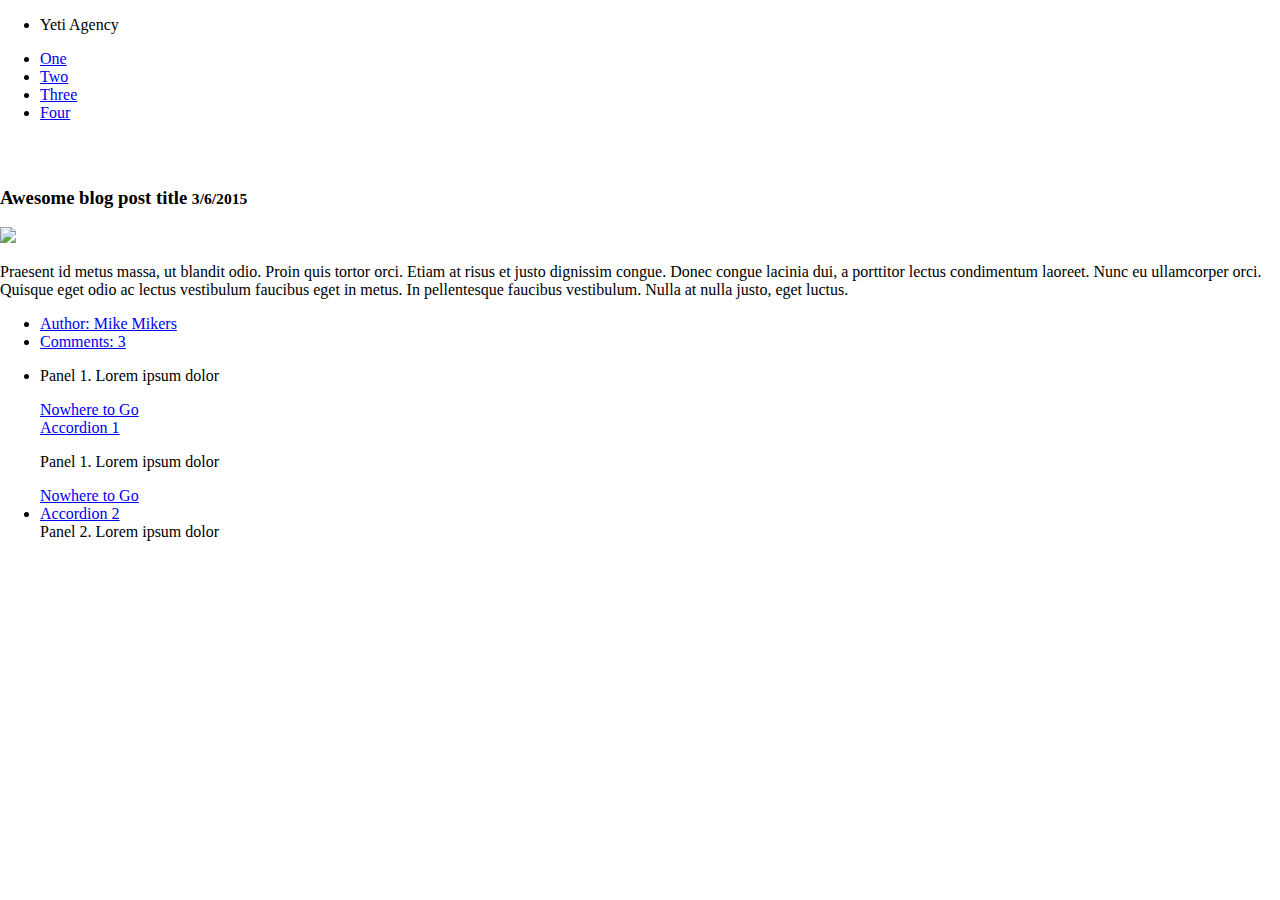
==== carrito.html @ 742e064f "Merge pull request #8 from gabyLuTrejo/elementos" ====
<!doctype html>
<html class="no-js" lang="en">
  <head>
    <meta charset="utf-8" />
    <meta name="viewport" content="width=device-width, initial-scale=1.0" />
    <title>Foundation | Welcome</title>
    <link rel="stylesheet" href="http://dhbhdrzi4tiry.cloudfront.net/cdn/sites/foundation.min.css">
    <link rel="stylesheet" href="assets/css/home.css">
  </head>
  <body>

    <!-- Start Top Bar -->
    <div class="top-bar">
      <div class="top-bar-left">
        <ul class="menu">
          <li class="menu-text">Yeti Agency</li>
        </ul>
      </div>
      <div class="top-bar-right">
        <ul class="menu">
          <li><a href="#">One</a></li>
          <li><a href="#">Two</a></li>
          <li><a href="#">Three</a></li>
          <li><a href="#">Four</a></li>
        </ul>
      </div>
    </div>
    <!-- End Top Bar -->


    <div class="row pt-30" id="content">
      <div class="medium-8 columns">
        <div class="blog-post">
          <h3>Awesome blog post title <small>3/6/2015</small></h3>
          <img class="thumbnail" src="http://placehold.it/850x350">
          <p>Praesent id metus massa, ut blandit odio. Proin quis tortor orci. Etiam at risus et justo dignissim congue. Donec congue lacinia dui, a porttitor lectus condimentum laoreet. Nunc eu ullamcorper orci. Quisque eget odio ac lectus vestibulum faucibus eget in metus. In pellentesque faucibus vestibulum. Nulla at nulla justo, eget luctus.</p>
          <div class="callout">
            <ul class="menu simple">
              <li><a href="#">Author: Mike Mikers</a></li>
              <li><a href="#">Comments: 3</a></li>
            </ul>
          </div>
        </div>

      </div>

      <!-- Columna derecha -->
      <div class="medium-3 columns" data-sticky-container>
        <div class="sticky" data-sticky data-anchor="content">
          <ul class="accordion" data-accordion data-multi-expand="true">
            <li class="accordion-item is-active" data-accordion-item>
              <div class="accordion-content" data-tab-content>
                <p>Panel 1. Lorem ipsum dolor</p>
                <a href="#">Nowhere to Go</a>
              </div>
              <!-- Accordion tab title -->
              <a href="#" class="accordion-title">Accordion 1</a>

              <!-- Accordion tab content: it would start in the open state due to using the `is-active` state class. -->
              <div class="accordion-content" data-tab-content>
                <p>Panel 1. Lorem ipsum dolor</p>
                <a href="#">Nowhere to Go</a>
              </div>
            </li>
            <li class="accordion-item" data-accordion-item="">
              <a href="#" class="accordion-title" aria-controls="g5ymoi-accordion" role="tab" id="g5ymoi-accordion-label" aria-expanded="false" aria-selected="false">Accordion 2</a>
              <div class="accordion-content" data-tab-content="" role="tabpanel" aria-labelledby="g5ymoi-accordion-label" aria-hidden="true" id="g5ymoi-accordion">
                Panel 2. Lorem ipsum dolor
              </div>
            </li>
            <!-- ... -->
          </ul>
        </div>
      </div>
    </div>



    <script src="assets/js/vendor/jquery.js"></script>
    <!-- this will include every plugin and utility required by Foundation -->
    <script src="assets/js/vendor/foundation.min.js"></script>
    <script>
      $(document).foundation();
    </script>

  </body>
</html>
---- assets/css/home.css ----
body{
	margin: 0;
	padding: 0;
	width: 100%;
	height: 100%;
}

.orbit-container {
  height: 300px;

}
.orbit-previous, .orbit-next {
    color: gray;
}

#tele div img {
  width: 100%;
}
/*clases de la seccion de productos*/
.texto-productos{
	margin-top: 2%;
	font-weight: bold;
}
.contenedor-productos{
	width: 80%;
	margin-left: 3%;
}
.imagenes-centradas{
	border: none;
	margin-left: 5%;
}
.imagen-productos{
	width: 100%;
	height: 200px;
}
.descripcion-texto{
	padding-top: 5%;
 }
/*fin de la seccion de productos*/

.pt-30 {
  padding-top: 30px;
}
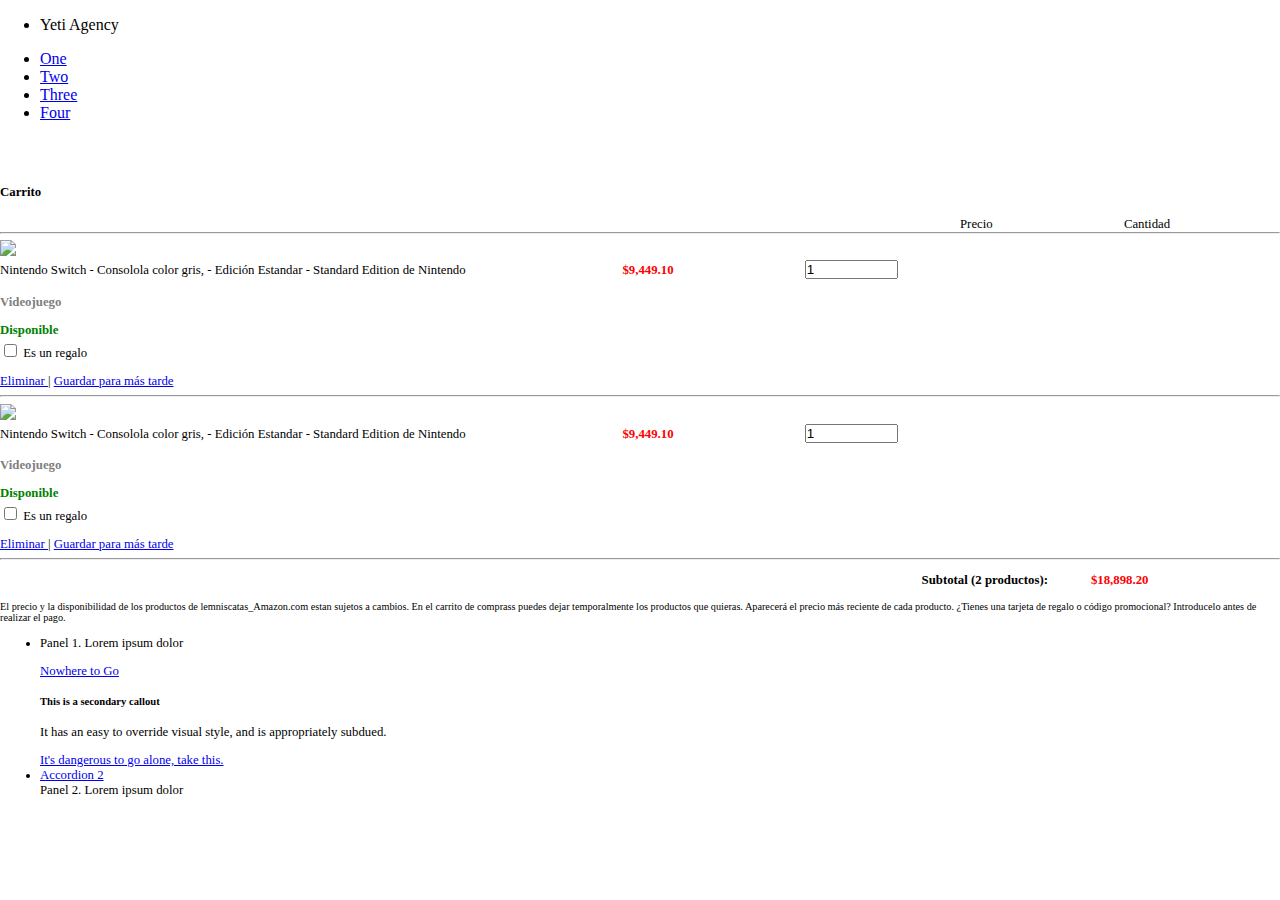
==== commit 62b8ac1a: "pág carrito productos agregados" ====
--- a/carrito.html
+++ b/carrito.html
@@ -28,38 +28,72 @@
     <!-- End Top Bar -->
 
 
-    <div class="row pt-30" id="content">
-      <div class="medium-8 columns">
-        <div class="blog-post">
-          <h3>Awesome blog post title <small>3/6/2015</small></h3>
-          <img class="thumbnail" src="http://placehold.it/850x350">
-          <p>Praesent id metus massa, ut blandit odio. Proin quis tortor orci. Etiam at risus et justo dignissim congue. Donec congue lacinia dui, a porttitor lectus condimentum laoreet. Nunc eu ullamcorper orci. Quisque eget odio ac lectus vestibulum faucibus eget in metus. In pellentesque faucibus vestibulum. Nulla at nulla justo, eget luctus.</p>
-          <div class="callout">
-            <ul class="menu simple">
-              <li><a href="#">Author: Mike Mikers</a></li>
-              <li><a href="#">Comments: 3</a></li>
-            </ul>
+    <div class="pt-30" id="content">
+      <div class="medium-9 columns" id="artCompra">
+        <h4>Carrito</h4>
+        <p class="mL-75"> Precio <span class="mL-40">Cantidad</span></p>
+        <hr>
+        <div class="media-object stack-for-small prodNintendo">
+          <div class="media-object-section" id="imgCarrito">
+            <img class="thumbnail" src="assets/image/amazon-dummy-busqueda.jpg">
+          </div>
+          <div class="media-object-section">
+            <a>Nintendo Switch - Consolola color gris, - Edición Estandar - Standard Edition </a>
+            <span>de Nintendo</span>
+            <span class="rojo">$9,449.10 </span>
+            <input class="cantidadCompra" type="number" value="1">
+            <p class="gris">Videojuego</p>
+            <p class="verde">Disponible</p>
+            <input type="checkbox"><span> Es un regalo</span>
+            <p><a href="#">Eliminar </a> | <a href="#"> Guardar para más tarde</a></p>
           </div>
         </div>
-
+        <!-- Producto 2 -->
+        <hr>
+        <div class="media-object stack-for-small prodNintendo">
+          <div class="media-object-section" id="imgCarrito">
+            <img class="thumbnail" src="assets/image/amazon-dummy-busqueda.jpg">
+          </div>
+          <div class="media-object-section">
+            <a>Nintendo Switch - Consolola color gris, - Edición Estandar - Standard Edition </a>
+            <span>de Nintendo</span>
+            <span class="rojo">$9,449.10 </span>
+            <input class="cantidadCompra" type="number" value="1">
+            <p class="gris">Videojuego</p>
+            <p class="verde">Disponible</p>
+            <input type="checkbox"><span> Es un regalo</span>
+            <p><a href="#">Eliminar </a> | <a href="#"> Guardar para más tarde</a></p>
+          </div>
+        </div>
+        <hr>
+        <p id="subtotal"><strong>Subtotal (2 productos):<span class="rojo">$18,898.20 </span></strong></p>
+        <p class="s-bb">
+          El precio y la disponibilidad de los productos de lemniscatas_Amazon.com estan
+          sujetos a cambios. En el carrito de comprass puedes dejar temporalmente los
+          productos que quieras. Aparecerá el precio más reciente de cada producto.
+          ¿Tienes una tarjeta de regalo o código promocional? Introducelo antes de realizar el pago.
+        </p>
       </div>
 
       <!-- Columna derecha -->
       <div class="medium-3 columns" data-sticky-container>
         <div class="sticky" data-sticky data-anchor="content">
+
           <ul class="accordion" data-accordion data-multi-expand="true">
+            <!-- <div class="callout">
+              <h5>This is a callout.</h5>
+              <p>It has an easy to override visual style, and is appropriately subdued.</p>
+              <a href="#">It's dangerous to go alone, take this.</a>
+            </div> -->
             <li class="accordion-item is-active" data-accordion-item>
               <div class="accordion-content" data-tab-content>
                 <p>Panel 1. Lorem ipsum dolor</p>
                 <a href="#">Nowhere to Go</a>
               </div>
-              <!-- Accordion tab title -->
-              <a href="#" class="accordion-title">Accordion 1</a>
-
-              <!-- Accordion tab content: it would start in the open state due to using the `is-active` state class. -->
-              <div class="accordion-content" data-tab-content>
-                <p>Panel 1. Lorem ipsum dolor</p>
-                <a href="#">Nowhere to Go</a>
+              <div class="callout secondary" id="carrito">
+                <h5>This is a secondary callout</h5>
+                <p>It has an easy to override visual style, and is appropriately subdued.</p>
+                <a href="#">It's dangerous to go alone, take this.</a>
               </div>
             </li>
             <li class="accordion-item" data-accordion-item="">
--- a/assets/css/home.css
+++ b/assets/css/home.css
@@ -23,7 +23,6 @@
 	font-weight: bold;
 }
 .contenedor-productos{
-	width: 80%;
 	margin-left: 3%;
 }
 .imagenes-centradas{
@@ -41,4 +40,71 @@
 
 .pt-30 {
   padding-top: 30px;
+	font-size: 80%;
 }
+
+#carrito {
+  margin-bottom: 0;
+}
+
+.gris {
+	color: gray;
+	font-weight: 700;
+}
+
+.verde {
+	color: green;
+	font-weight: 600;
+}
+
+.rojo {
+	color: red;
+	font-weight: 600;
+	margin-left: 12%;
+}
+
+#imgCarrito {
+	width: 12%;
+}
+
+#imgCarrito img {
+	width: 100%;
+}
+
+.prodNintendo	p {
+		margin-bottom: 3px;
+}
+
+.prodNintendo	input {
+		margin-bottom: 3px;
+}
+
+.mL-75 {
+	margin-left: 75%;
+	margin-bottom: 0;
+}
+
+.mL-75 + hr {
+	margin-top: 0;
+}
+
+.mL-40 {
+	margin-left: 40%;
+}
+
+.cantidadCompra {
+	width: 7%;
+	height: 8%;
+	margin: 0;
+	margin-left: 10%;
+	padding: 0;
+	display: inline-block;
+}
+
+#subtotal {
+	margin-left: 72%;
+}
+
+.s-bb {
+	font-size: 80%;
+}
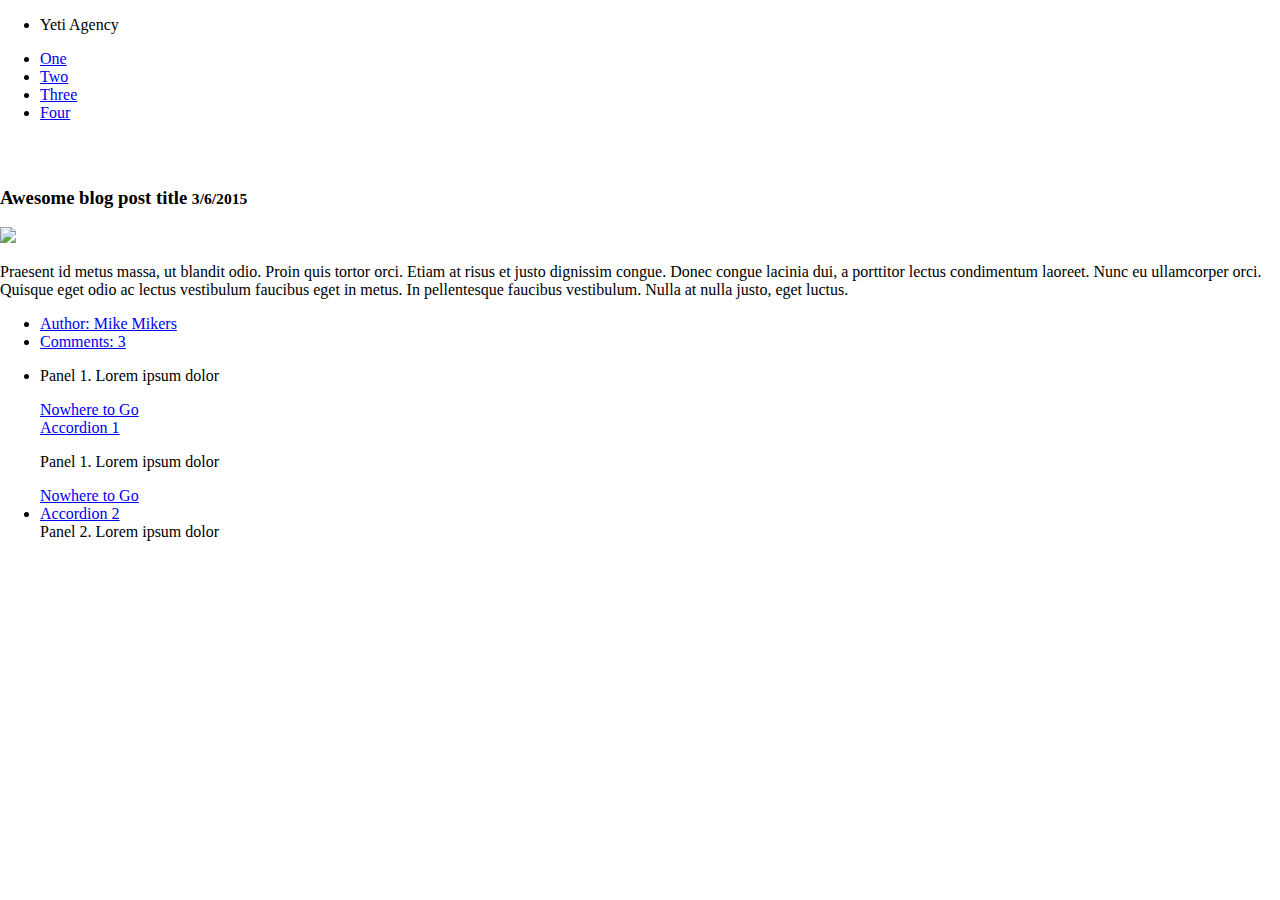
==== commit 79f9784e: "Merge pull request #3 from Lucero07/trabajo" ====
--- a/carrito.html
+++ b/carrito.html
@@ -28,72 +28,38 @@
     <!-- End Top Bar -->
 
 
-    <div class="pt-30" id="content">
-      <div class="medium-9 columns" id="artCompra">
-        <h4>Carrito</h4>
-        <p class="mL-75"> Precio <span class="mL-40">Cantidad</span></p>
-        <hr>
-        <div class="media-object stack-for-small prodNintendo">
-          <div class="media-object-section" id="imgCarrito">
-            <img class="thumbnail" src="assets/image/amazon-dummy-busqueda.jpg">
-          </div>
-          <div class="media-object-section">
-            <a>Nintendo Switch - Consolola color gris, - Edición Estandar - Standard Edition </a>
-            <span>de Nintendo</span>
-            <span class="rojo">$9,449.10 </span>
-            <input class="cantidadCompra" type="number" value="1">
-            <p class="gris">Videojuego</p>
-            <p class="verde">Disponible</p>
-            <input type="checkbox"><span> Es un regalo</span>
-            <p><a href="#">Eliminar </a> | <a href="#"> Guardar para más tarde</a></p>
+    <div class="row pt-30" id="content">
+      <div class="medium-8 columns">
+        <div class="blog-post">
+          <h3>Awesome blog post title <small>3/6/2015</small></h3>
+          <img class="thumbnail" src="http://placehold.it/850x350">
+          <p>Praesent id metus massa, ut blandit odio. Proin quis tortor orci. Etiam at risus et justo dignissim congue. Donec congue lacinia dui, a porttitor lectus condimentum laoreet. Nunc eu ullamcorper orci. Quisque eget odio ac lectus vestibulum faucibus eget in metus. In pellentesque faucibus vestibulum. Nulla at nulla justo, eget luctus.</p>
+          <div class="callout">
+            <ul class="menu simple">
+              <li><a href="#">Author: Mike Mikers</a></li>
+              <li><a href="#">Comments: 3</a></li>
+            </ul>
           </div>
         </div>
-        <!-- Producto 2 -->
-        <hr>
-        <div class="media-object stack-for-small prodNintendo">
-          <div class="media-object-section" id="imgCarrito">
-            <img class="thumbnail" src="assets/image/amazon-dummy-busqueda.jpg">
-          </div>
-          <div class="media-object-section">
-            <a>Nintendo Switch - Consolola color gris, - Edición Estandar - Standard Edition </a>
-            <span>de Nintendo</span>
-            <span class="rojo">$9,449.10 </span>
-            <input class="cantidadCompra" type="number" value="1">
-            <p class="gris">Videojuego</p>
-            <p class="verde">Disponible</p>
-            <input type="checkbox"><span> Es un regalo</span>
-            <p><a href="#">Eliminar </a> | <a href="#"> Guardar para más tarde</a></p>
-          </div>
-        </div>
-        <hr>
-        <p id="subtotal"><strong>Subtotal (2 productos):<span class="rojo">$18,898.20 </span></strong></p>
-        <p class="s-bb">
-          El precio y la disponibilidad de los productos de lemniscatas_Amazon.com estan
-          sujetos a cambios. En el carrito de comprass puedes dejar temporalmente los
-          productos que quieras. Aparecerá el precio más reciente de cada producto.
-          ¿Tienes una tarjeta de regalo o código promocional? Introducelo antes de realizar el pago.
-        </p>
+
       </div>
 
       <!-- Columna derecha -->
       <div class="medium-3 columns" data-sticky-container>
         <div class="sticky" data-sticky data-anchor="content">
-
           <ul class="accordion" data-accordion data-multi-expand="true">
-            <!-- <div class="callout">
-              <h5>This is a callout.</h5>
-              <p>It has an easy to override visual style, and is appropriately subdued.</p>
-              <a href="#">It's dangerous to go alone, take this.</a>
-            </div> -->
             <li class="accordion-item is-active" data-accordion-item>
               <div class="accordion-content" data-tab-content>
                 <p>Panel 1. Lorem ipsum dolor</p>
                 <a href="#">Nowhere to Go</a>
               </div>
-              <div class="callout secondary" id="carrito">
-                <h5>This is a secondary callout</h5>
-                <p>It has an easy to override visual style, and is appropriately subdued.</p>
-                <a href="#">It's dangerous to go alone, take this.</a>
+              <!-- Accordion tab title -->
+              <a href="#" class="accordion-title">Accordion 1</a>
+
+              <!-- Accordion tab content: it would start in the open state due to using the `is-active` state class. -->
+              <div class="accordion-content" data-tab-content>
+                <p>Panel 1. Lorem ipsum dolor</p>
+                <a href="#">Nowhere to Go</a>
               </div>
             </li>
             <li class="accordion-item" data-accordion-item="">
--- a/assets/css/home.css
+++ b/assets/css/home.css
@@ -23,6 +23,7 @@
 	font-weight: bold;
 }
 .contenedor-productos{
+	width: 80%;
 	margin-left: 3%;
 }
 .imagenes-centradas{
@@ -40,71 +41,4 @@
 
 .pt-30 {
   padding-top: 30px;
-	font-size: 80%;
 }
-
-#carrito {
-  margin-bottom: 0;
-}
-
-.gris {
-	color: gray;
-	font-weight: 700;
-}
-
-.verde {
-	color: green;
-	font-weight: 600;
-}
-
-.rojo {
-	color: red;
-	font-weight: 600;
-	margin-left: 12%;
-}
-
-#imgCarrito {
-	width: 12%;
-}
-
-#imgCarrito img {
-	width: 100%;
-}
-
-.prodNintendo	p {
-		margin-bottom: 3px;
-}
-
-.prodNintendo	input {
-		margin-bottom: 3px;
-}
-
-.mL-75 {
-	margin-left: 75%;
-	margin-bottom: 0;
-}
-
-.mL-75 + hr {
-	margin-top: 0;
-}
-
-.mL-40 {
-	margin-left: 40%;
-}
-
-.cantidadCompra {
-	width: 7%;
-	height: 8%;
-	margin: 0;
-	margin-left: 10%;
-	padding: 0;
-	display: inline-block;
-}
-
-#subtotal {
-	margin-left: 72%;
-}
-
-.s-bb {
-	font-size: 80%;
-}
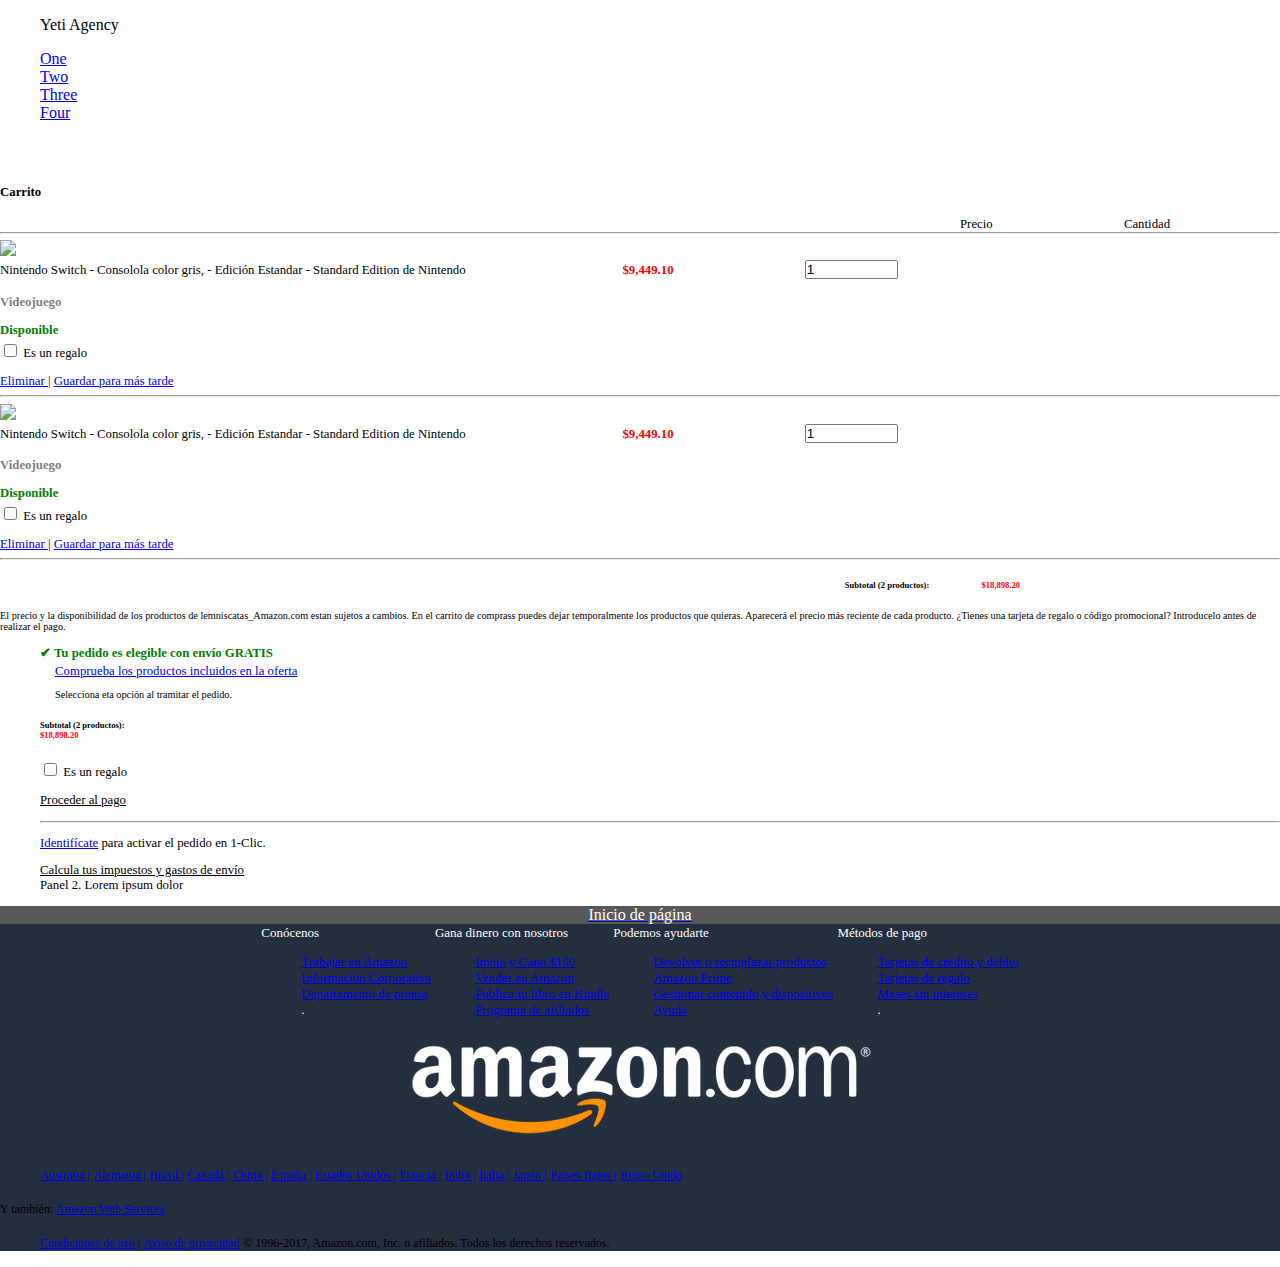
==== commit 80145103: "Merge pull request #5 from Lucero07/trabajo" ====
--- a/carrito.html
+++ b/carrito.html
@@ -6,6 +6,7 @@
     <title>Foundation | Welcome</title>
     <link rel="stylesheet" href="http://dhbhdrzi4tiry.cloudfront.net/cdn/sites/foundation.min.css">
     <link rel="stylesheet" href="assets/css/home.css">
+    <link rel="stylesheet" href="assets/css/header-footer.css">
   </head>
   <body>
 
@@ -28,20 +29,51 @@
     <!-- End Top Bar -->
 
 
-    <div class="row pt-30" id="content">
-      <div class="medium-8 columns">
-        <div class="blog-post">
-          <h3>Awesome blog post title <small>3/6/2015</small></h3>
-          <img class="thumbnail" src="http://placehold.it/850x350">
-          <p>Praesent id metus massa, ut blandit odio. Proin quis tortor orci. Etiam at risus et justo dignissim congue. Donec congue lacinia dui, a porttitor lectus condimentum laoreet. Nunc eu ullamcorper orci. Quisque eget odio ac lectus vestibulum faucibus eget in metus. In pellentesque faucibus vestibulum. Nulla at nulla justo, eget luctus.</p>
-          <div class="callout">
-            <ul class="menu simple">
-              <li><a href="#">Author: Mike Mikers</a></li>
-              <li><a href="#">Comments: 3</a></li>
-            </ul>
-          </div>
-        </div>
-
+    <div class="pt-30" id="content">
+      <div class="medium-9 columns" id="artCompra">
+        <h4>Carrito</h4>
+        <p class="mL-75"> Precio <span class="mL-40">Cantidad</span></p>
+        <hr>
+        <div class="media-object stack-for-small prodNintendo">
+          <div class="media-object-section" id="imgCarrito">
+            <img class="thumbnail" src="assets/image/amazon-dummy-busqueda.jpg">
+          </div>
+          <div class="media-object-section">
+            <a>Nintendo Switch - Consolola color gris, - Edición Estandar - Standard Edition </a>
+            <span>de Nintendo</span>
+            <span class="rojo">$9,449.10 </span>
+            <input class="cantidadCompra" type="number" value="1">
+            <p class="gris">Videojuego</p>
+            <p class="verde">Disponible</p>
+            <input type="checkbox"><span> Es un regalo</span>
+            <p><a href="#">Eliminar </a> | <a href="#"> Guardar para más tarde</a></p>
+          </div>
+        </div>
+        <!-- Producto 2 -->
+        <hr>
+        <div class="media-object stack-for-small prodNintendo">
+          <div class="media-object-section" id="imgCarrito">
+            <img class="thumbnail" src="assets/image/amazon-dummy-busqueda.jpg">
+          </div>
+          <div class="media-object-section">
+            <a>Nintendo Switch - Consolola color gris, - Edición Estandar - Standard Edition </a>
+            <span>de Nintendo</span>
+            <span class="rojo">$9,449.10 </span>
+            <input class="cantidadCompra" type="number" value="1">
+            <p class="gris">Videojuego</p>
+            <p class="verde">Disponible</p>
+            <input type="checkbox"><span> Es un regalo</span>
+            <p><a href="#">Eliminar </a> | <a href="#"> Guardar para más tarde</a></p>
+          </div>
+        </div>
+        <hr>
+        <h6 id="subtotal"><strong>Subtotal (2 productos):<span class="rojo">$18,898.20 </span></strong></h6>
+        <p class="s-bb">
+          El precio y la disponibilidad de los productos de lemniscatas_Amazon.com estan
+          sujetos a cambios. En el carrito de comprass puedes dejar temporalmente los
+          productos que quieras. Aparecerá el precio más reciente de cada producto.
+          ¿Tienes una tarjeta de regalo o código promocional? Introducelo antes de realizar el pago.
+        </p>
       </div>
 
       <!-- Columna derecha -->
@@ -50,20 +82,31 @@
           <ul class="accordion" data-accordion data-multi-expand="true">
             <li class="accordion-item is-active" data-accordion-item>
               <div class="accordion-content" data-tab-content>
-                <p>Panel 1. Lorem ipsum dolor</p>
-                <a href="#">Nowhere to Go</a>
+                <p class="verde mB-3">&#10004; Tu pedido es elegible con envío GRATIS</p>
+                <div class="mL-15">
+                  <a class="mB-3" href="#">Comprueba los productos incluidos en la oferta</a>
+                  <p class="mB-3 s-bb">Selecciona eta opción al tramitar el pedido.</p>
+                </div>
               </div>
-              <!-- Accordion tab title -->
-              <a href="#" class="accordion-title">Accordion 1</a>
-
-              <!-- Accordion tab content: it would start in the open state due to using the `is-active` state class. -->
-              <div class="accordion-content" data-tab-content>
-                <p>Panel 1. Lorem ipsum dolor</p>
-                <a href="#">Nowhere to Go</a>
+              <div class="callout secondary" id="carrito">
+                <h6>
+                  <strong>Subtotal (2 productos):
+                    <br><span class="rojo mL-0">$18,898.20 </span>
+                  </strong>
+                </h6>
+                <input type="checkbox"><span> Es un regalo</span>
+                <p><a class="button expanded warning" href="#">Proceder al pago</a></p>
+                <hr>
+                <p>
+                  <a href="#">Identifícate</a>
+                  para activar el pedido en 1-Clic.
+                </p>
               </div>
             </li>
             <li class="accordion-item" data-accordion-item="">
-              <a href="#" class="accordion-title" aria-controls="g5ymoi-accordion" role="tab" id="g5ymoi-accordion-label" aria-expanded="false" aria-selected="false">Accordion 2</a>
+              <a href="#" class="accordion-title negro" aria-controls="g5ymoi-accordion" role="tab" id="g5ymoi-accordion-label" aria-expanded="false" aria-selected="false">
+                Calcula tus impuestos y gastos de envío
+              </a>
               <div class="accordion-content" data-tab-content="" role="tabpanel" aria-labelledby="g5ymoi-accordion-label" aria-hidden="true" id="g5ymoi-accordion">
                 Panel 2. Lorem ipsum dolor
               </div>
@@ -74,7 +117,116 @@
       </div>
     </div>
 
-
+    <!-- Footer -->
+    <footer>
+    <a href="#nav-top">
+        <div class="medium-12 columns ancho" id="inicioPagina">
+            <span>Inicio de página</span>
+        </div>
+    </a>
+
+
+    <table cellspacing="0" align="center" role="presentation">
+       <tbody>
+          <tr>
+            <td>
+                <div>Conócenos</div>
+                <ul>
+                    <li><a href="https://www.amazon.jobs/es">Trabajar en Amazon</a></li>
+                    <li><a href="#">Información Corporativa</a></li>
+                    <li><a href="http://www.amazon.com.mx:80/gp/redirect.html/ref=footer_press?_encoding=UTF8&location=http%3A%2F%2Fphx.corporate-ir.net%2Fphoenix.zhtml%3Fc%3D176060%26p%3Dirol-mediaKindle&source=standards&token=F9CAD8A11D4336B5E0B3C3B089FA066D0A467C1C">Departamento de prensa</a></li>
+                    <li>.</li>
+                </ul>
+            </td>
+
+              <td></td>
+
+              <td>
+                <div>Gana dinero con nosotros</div>
+                <ul>
+                    <li><a href="#">Invita y Gana $150</a></li>
+                    <li><a href="#">Vender en Amazon</a></li>
+                    <li><a href="https://kdp.amazon.com">Publica tu libro en Kindle</a></li>
+                    <li><a href="#">Programa de afiliados</a></li>
+                </ul>
+            </td>
+
+             <td></td>
+
+
+             <td>
+                <div>Podemos ayudarte</div>
+                <ul>
+                    <li><a href="#">Devolver o reemplazar productos</a></li>
+                    <li><a href="#">Amazon Prime</a></li>
+                    <li><a href="#">Gestionar contenido y dispositivos</a></li>
+                    <li><a href="#">Ayuda</a></li>
+                </ul>
+            </td>
+
+             <td></td>
+
+              <td>
+                <div>Métodos de pago</div>
+                <ul>
+                    <li><a href="#">Tarjetas de crédito y débito</a></li>
+                    <li><a href="#">Tarjetas de regalo</a></li>
+                    <li><a href="#">Meses sin intereses</a></li>
+                    <li>.</li>
+                </ul>
+            </td>
+          </tr>
+       </tbody>
+    </table>
+
+
+        <div id="logoFooter">
+            <a href="#">
+                <img src="assets/image/amazon.png">
+            </a>
+        </div>
+
+   <div class="paises row">
+     <ul class="medium-9 columns">
+       <li class='nav_first'><a href='https://www.amazon.com.au/ref=footer_au' class='nav_a'>Australia |</a></li>
+       <li><a href='https://www.amazon.de/ref=footer_de'>Alemania |</a></li>
+       <li><a href='https://www.amazon.com.br/ref=footer_br'>Brasil |</a></li>
+       <li><a href='https://www.amazon.ca/ref=footer_ca'>Canadá |</a></li>
+       <li><a href='https://www.amazon.cn/ref=footer_cn'>China |</a></li>
+       <li><a href='https://www.amazon.es/ref=footer_es'>España |</a></li>
+       <li><a href='https://www.amazon.com/ref=footer_us'>Estados Unidos |</a></li>
+       <li><a href='https://www.amazon.fr/ref=footer_fr'>Francia |</a></li>
+       <li><a href='https://www.amazon.in/ref=footer_in'>India |</a></li>
+       <li><a href='https://www.amazon.it/ref=footer_it'>Italia |</a></li>
+       <li><a href='https://www.amazon.co.jp/ref=footer_jp'>Japón |</a></li>
+       <li><a href='https://www.amazon.nl/ref=footer_nl'>Países Bajos |</a></li>
+       <li class='nav_last'><a href='https://www.amazon.co.uk/ref=footer_uk'>Reino Unido</a></li>
+    </ul>
+
+    <span class="medium-3 columns">Y también:
+     <a href='https://aws.amazon.com/es/what-is-cloud-computing/?sc_channel=EL&amp;sc_campaign=MX_amazonfooter'>Amazon Web Services</a></span>
+    </div>
+
+    <div class="row">
+      <ul class="medium-12 columns copyright">
+        <li><a href='#'>Condiciones de uso |</a></li>
+        <li><a href='#'>Aviso de privacidad</a></li>
+        <li>© 1996-2017, Amazon.com, Inc. o afiliados. Todos los derechos reservados.</li>
+        </ul>
+    </div>
+
+
+    <!--<div class="row column">
+      <hr>
+      <ul class="menu">
+        <li>Yeti Store</li>
+        <li><a href="#">Home</a></li>
+        <li><a href="#">About</a></li>
+        <li><a href="#">Contact</a></li>
+        <li class="float-right">Copyright 2016</li>
+      </ul>
+    </div>-->
+  </footer>
 
     <script src="assets/js/vendor/jquery.js"></script>
     <!-- this will include every plugin and utility required by Foundation -->
--- a/assets/css/home.css
+++ b/assets/css/home.css
@@ -41,4 +41,91 @@
 
 .pt-30 {
   padding-top: 30px;
+	font-size: 80%;
 }
+
+#carrito {
+  margin-bottom: 0;
+}
+
+.gris {
+	color: gray;
+	font-weight: 700;
+}
+
+.verde {
+	color: green;
+	font-weight: 600;
+}
+
+.rojo {
+	color: red;
+	font-weight: 600;
+	margin-left: 12%;
+}
+
+#imgCarrito {
+	width: 12%;
+}
+
+#imgCarrito img {
+	width: 100%;
+}
+
+.prodNintendo	p {
+		margin-bottom: 3px;
+}
+
+.prodNintendo	input {
+		margin-bottom: 3px;
+}
+
+.mL-75 {
+	margin-left: 75%;
+	margin-bottom: 0;
+}
+
+.mL-75 + hr {
+	margin-top: 0;
+}
+
+.mL-40 {
+	margin-left: 40%;
+}
+
+.cantidadCompra {
+	width: 7%;
+	height: 8%;
+	margin: 0;
+	margin-left: 10%;
+	padding: 0;
+	display: inline-block;
+}
+
+#subtotal {
+	margin-left: 66%;
+}
+
+.s-bb {
+	font-size: 80%;
+}
+
+.mB-3 {
+	margin-bottom: 3px;
+}
+
+.mL-15 {
+	margin-left: 15px;
+}
+
+.mL-0 {
+	margin-left: 0;
+}
+
+a.button.warning {
+    color: #000;
+}
+
+.negro {
+	color: #000;
+}
--- a/assets/css/header-footer.css
+++ b/assets/css/header-footer.css
@@ -0,0 +1,94 @@
+
+#imagenSearch {
+    width: 9%;
+    height: 9%;
+}
+
+#imagenFrida {
+    width: 160%;
+    height: 100%;
+}
+
+header {
+    background-color: #232F3E;
+}
+
+.acomodo {
+    display: inline;
+}
+
+#contenedorSearch {
+    margin-top: 4%;
+    border-color: orange;
+}
+
+.top-bar {
+  background: none;
+}
+.top-bar input {
+    width: 330px;
+}
+
+#botonIdentificarse {
+    background-color: orange;
+    width: 100%;
+    height: 100%;
+    border-radius: 10%;
+}
+
+#textoBotonIdentificarse {
+    font-size: 0.6em;
+    text-align: center;
+}
+
+.nav-list-size {
+    width: 100%;
+    height: 100%;
+}
+
+#inicioPagina {
+    text-align: center;
+    background-color: #585858;
+}
+
+footer {
+   background-color: #232f3e;
+    min-width: 1000px;
+    position: relative;
+}
+
+footer>a>div>span {
+    color: white;
+}
+
+li {
+    list-style:none;
+}
+
+table>tbody {
+    background-color: #232f3e;
+    border-color: #232f3e;
+    color: white; 
+    font-size: 13px;
+}
+
+#logoFooter {
+   text-align: center;
+}
+
+.paises>ul>li {
+    display: inline;
+    font-size: 12px;
+}
+
+.paises>span {
+    font-size: 12px;
+    display: inline;
+}
+
+
+.copyright>li {
+    display: inline;
+    font-size: 12px;
+    text-align: center;
+}
